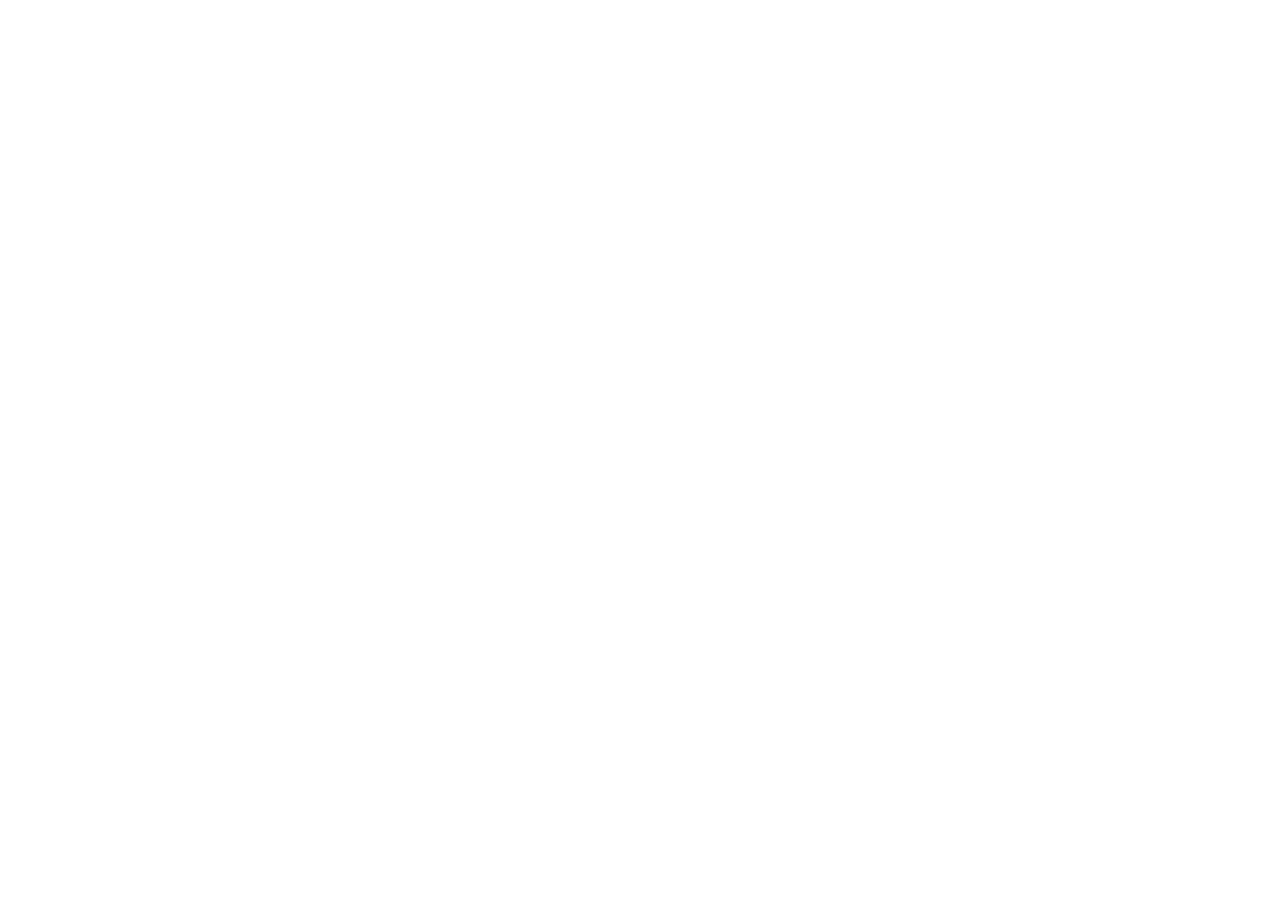
==== index.html @ b7992c57 "initial" ====
<!DOCTYPE html>
<html lang="en">
<head>
	<meta charset="UTF-8">
	<meta name="viewport" content="width=device-width, initial-scale=1.0">
	<meta http-equiv="X-UA-Compatible" content="ie=edge">
	<title>Document</title>
</head>
<body>
	<div id="stoplight">
		<div id="hanging-post"></div>
		<div id="light-casing">
			<div id="red"></div>
			<div id="yellow"></div>
			<div id="green"></div>
		</div>
	</div>
</body>
</html>
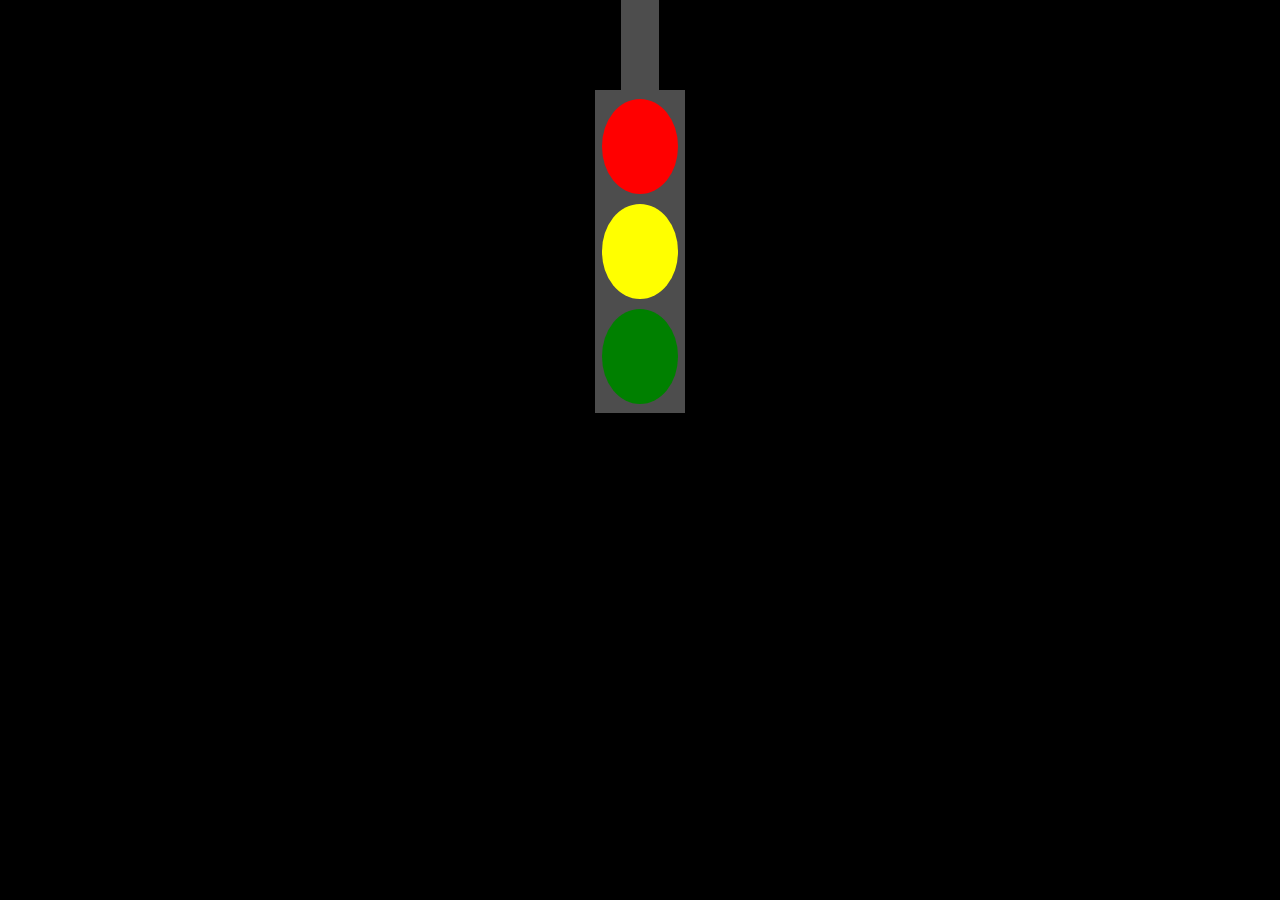
==== commit 79e9a3e4: "Rough draft" ====
--- a/index.html
+++ b/index.html
@@ -4,15 +4,17 @@
 	<meta charset="UTF-8">
 	<meta name="viewport" content="width=device-width, initial-scale=1.0">
 	<meta http-equiv="X-UA-Compatible" content="ie=edge">
+	<link rel="stylesheet" href="style.css">
 	<title>Document</title>
 </head>
 <body>
+	
 	<div id="stoplight">
 		<div id="hanging-post"></div>
 		<div id="light-casing">
-			<div id="red"></div>
-			<div id="yellow"></div>
-			<div id="green"></div>
+			<div id="red" class="light"></div>
+			<div id="yellow" class="light"></div>
+			<div id="green" class="light"></div>
 		</div>
 	</div>
 </body>
--- a/style.css
+++ b/style.css
@@ -0,0 +1,50 @@
+body{
+	margin: 0;
+	padding: 0;
+	box-sizing: border-box;
+	background-color: black;
+}
+#stoplight{
+	width: 10vw;
+	height: 50vh;
+	top: 0;
+	margin: 0 auto;
+}
+#hanging-post{
+	width: 30%;
+	height: 20%;
+	background-color: hsl(0, 0%, 30%);
+	margin: 0 auto;
+}
+#light-casing{
+	width: 70%;
+	height: 70%;
+	padding-top: 3%;
+	padding-bottom: 3%;
+	background-color: hsl(0, 0%, 30%);
+	margin: 0 auto;
+	display: flex;
+	flex-direction: column;
+}
+
+/* Dotted Background */
+
+
+
+/* Color Lights */
+
+.light{
+	border-radius: 50%;
+	height: 30%;
+	width: 85%;
+	margin: auto auto;
+}
+#red{
+	background-color: red;
+}
+#yellow{
+	background-color: yellow;
+}
+#green{
+	background-color: green;
+}